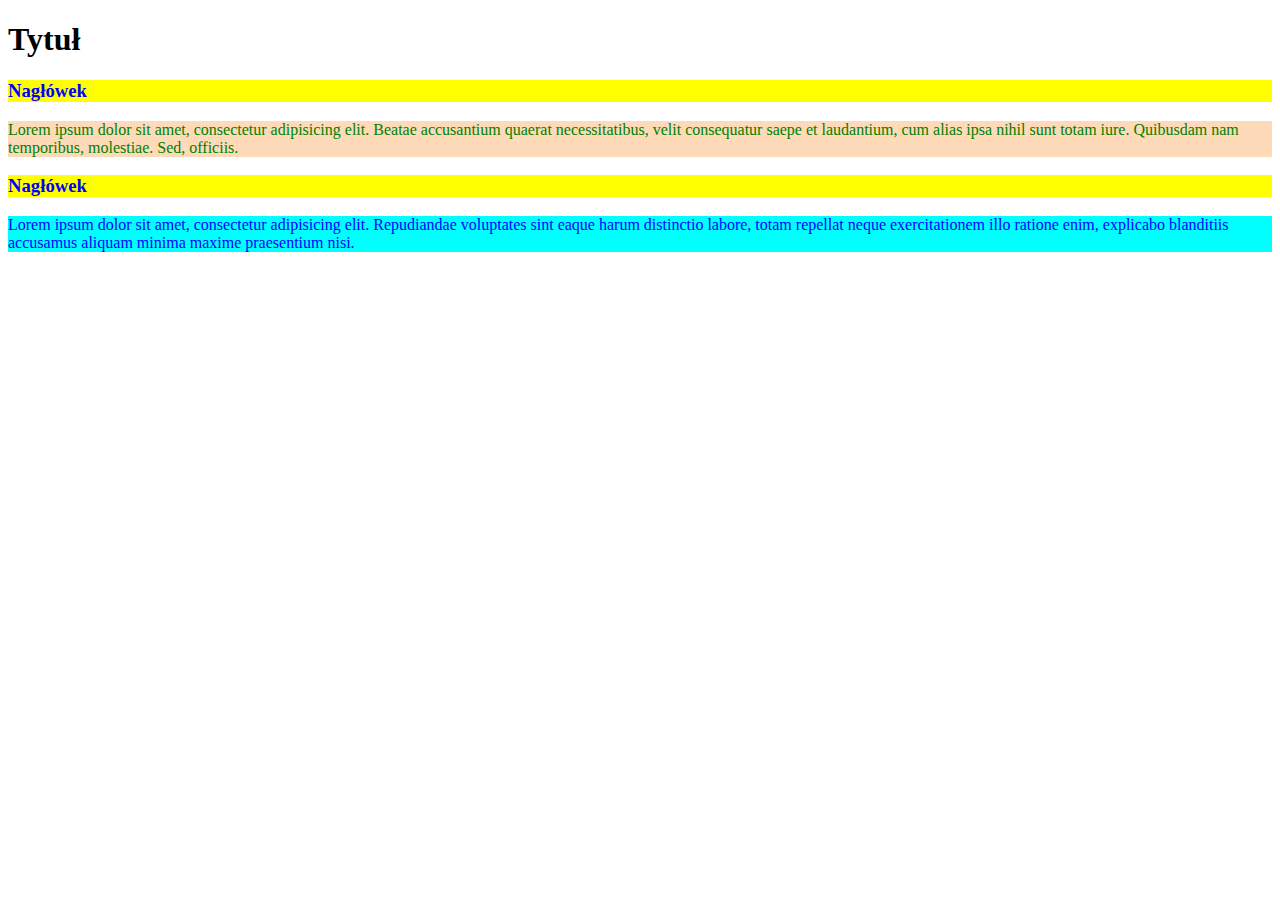
==== zadanie22 CSS-selektory-CSS/index.html @ c4301839 "rozpoczęcie projektu CSS" ====
<!DOCTYPE html>
<html lang="en">
  <head>
    <meta charset="UTF-8" />
    <meta http-equiv="X-UA-Compatible" content="IE=edge" />
    <meta name="viewport" content="width=device-width, initial-scale=1.0" />
    <title>Document</title>
    <link rel="stylesheet" href="css/style.css" />
  </head>
  <body>
    <h1 class="h1">Tytuł</h1>
    <h3 class="h3">Nagłówek</h3>
    <p id="one">
      Lorem ipsum dolor sit amet, consectetur adipisicing elit. Beatae
      accusantium quaerat necessitatibus, velit consequatur saepe et laudantium,
      cum alias ipsa nihil sunt totam iure. Quibusdam nam temporibus, molestiae.
      Sed, officiis.
    </p>
    <h3 class="h3">Nagłówek</h3>
    <p id="two">
      Lorem ipsum dolor sit amet, consectetur adipisicing elit. Repudiandae
      voluptates sint eaque harum distinctio labore, totam repellat neque
      exercitationem illo ratione enim, explicabo blanditiis accusamus aliquam
      minima maxime praesentium nisi.
    </p>
  </body>
</html>
---- zadanie22 CSS-selektory-CSS/css/style.css ----
.h3 {
  background-color: yellow;
  color: blue;
}

#one {
  background-color: peachpuff;
  color: green;
}

#two {
  background-color: aqua;
  color: blue;
}
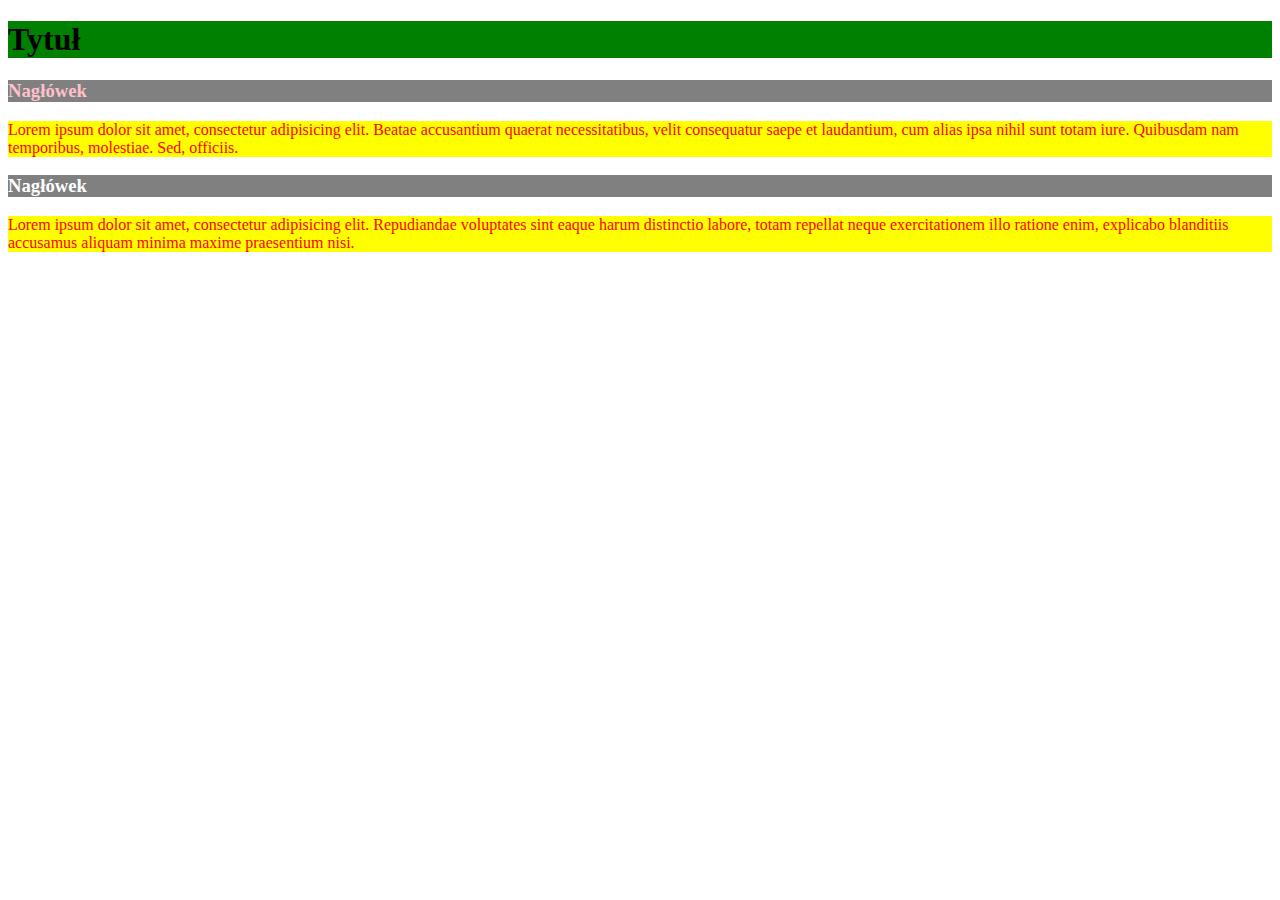
==== commit 77f5ea97: "zadanie 22" ====
--- a/zadanie22 CSS-selektory-CSS/index.html
+++ b/zadanie22 CSS-selektory-CSS/index.html
@@ -8,16 +8,16 @@
     <link rel="stylesheet" href="css/style.css" />
   </head>
   <body>
-    <h1 class="h1">Tytuł</h1>
-    <h3 class="h3">Nagłówek</h3>
-    <p id="one">
+    <h1>Tytuł</h1>
+    <h3>Nagłówek</h3>
+    <p>
       Lorem ipsum dolor sit amet, consectetur adipisicing elit. Beatae
       accusantium quaerat necessitatibus, velit consequatur saepe et laudantium,
       cum alias ipsa nihil sunt totam iure. Quibusdam nam temporibus, molestiae.
       Sed, officiis.
     </p>
-    <h3 class="h3">Nagłówek</h3>
-    <p id="two">
+    <h3>Nagłówek</h3>
+    <p>
       Lorem ipsum dolor sit amet, consectetur adipisicing elit. Repudiandae
       voluptates sint eaque harum distinctio labore, totam repellat neque
       exercitationem illo ratione enim, explicabo blanditiis accusamus aliquam
--- a/zadanie22 CSS-selektory-CSS/css/style.css
+++ b/zadanie22 CSS-selektory-CSS/css/style.css
@@ -1,14 +1,17 @@
-.h3 {
+p {
   background-color: yellow;
-  color: blue;
+  color: red;
 }
 
-#one {
-  background-color: peachpuff;
-  color: green;
+h1 {
+  background-color: green;
 }
 
-#two {
-  background-color: aqua;
-  color: blue;
+h3 {
+  background-color: grey;
+  color: white;
 }
+
+h1 + h3 {
+  color: pink;
+}
